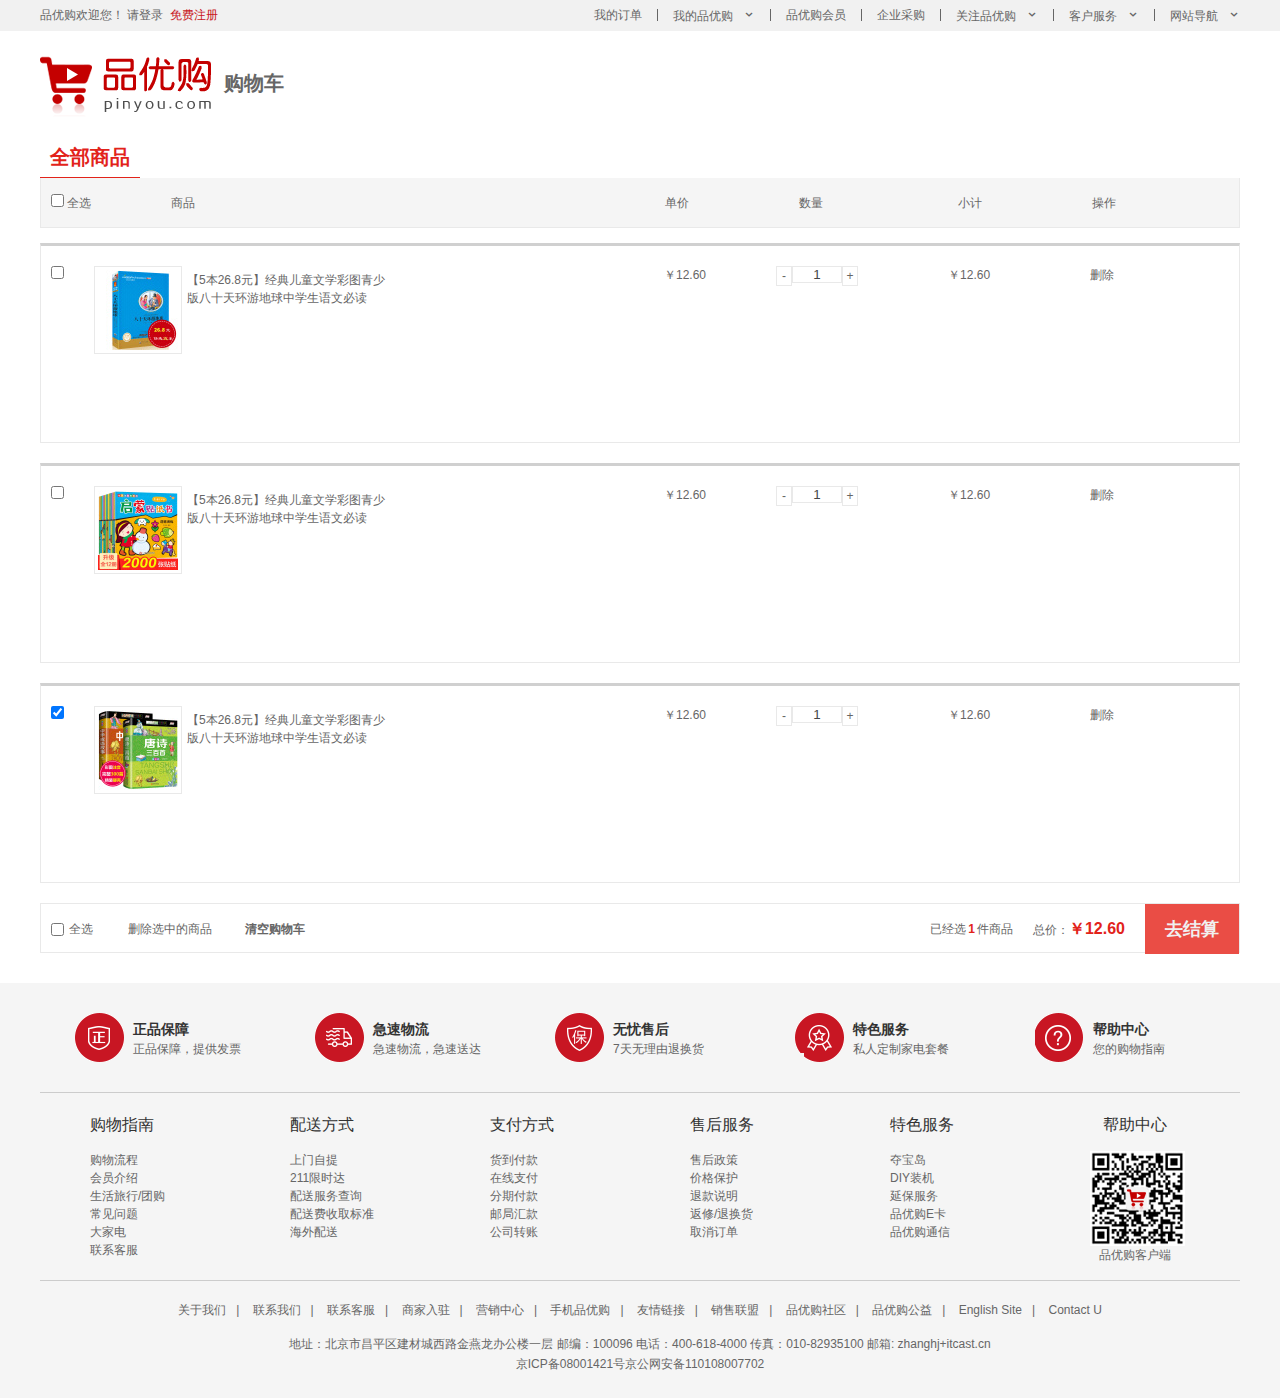
==== car.html @ 8d4c3a52 "购物车模块（jQuery）" ====
<!DOCTYPE html>
<html lang="en">

<head>
    <meta charset="UTF-8">
    <meta http-equiv="X-UA-Compatible" content="IE=edge">
    <meta name="viewport" content="width=device-width, initial-scale=1.0">
    <title>购物车</title>
    <link rel="shortcut icon" href="./xiaohei.ico">
    <link rel="stylesheet" href="./css/base.css">
    <link rel="stylesheet" href="./css/common.css">
    <link rel="stylesheet" href="./css/car.css">
    <script src="./js/jquery-3.6.4.min.js"></script>
    <script src="./js/car.js"></script>
</head>

<body>
    <!-- 2023年5月5日13:02起 -->
    <!-- 快捷导航栏start -->
    <section class="shortcut">
        <div class="w">
            <div class="fl">
                <ul>
                    <li>品优购欢迎您！&nbsp;</li>
                    <li>
                        <a href="login.html ">请登录</a>&nbsp;
                        <a href="register.html" class="style_red">免费注册</a>
                    </li>
                </ul>
            </div>
            <div class="fr">
                <ul>
                    <li>
                        <a href="#">我的订单</a>
                    </li>
                    <li></li>
                    <li>
                        <a href="#" class="arrow_down">我的品优购</a>
                    </li>
                    <li></li>
                    <li>
                        <a href="#">品优购会员</a>
                    </li>
                    <li></li>
                    <li>
                        <a href="#">企业采购</a>
                    </li>
                    <li></li>
                    <li>
                        <a href="#" class="arrow_down">关注品优购</a>
                    </li>
                    <li></li>
                    <li>
                        <a href="#" class="arrow_down">客户服务</a>
                    </li>
                    <li></li>
                    <li>
                        <a href="#" class="arrow_down">网站导航</a>
                    </li>
                </ul>
            </div>
        </div>
    </section>
    <!-- 快捷导航栏end -->
    <!-- header头部模块start -->
    <header class="header w">
        <!-- logo模块 -->
        <div class="logo">
            <h1>
                <a href="index.html" title="品优购商城">品优购商城</a>
            </h1>
            <b>购物车</b>
        </div>
    </header>
    <!-- header头部模块end -->

    <!-- 购物车模块 -->
    <div class="c-container w">
        <div class="cart-filter-bar">
            <em>全部商品</em>
        </div>
        <!-- 购物车主要核心区域 -->
        <div class="cart-wrap">
            <!-- 头部全选模块 -->
            <div class="cart-thead">
                <div class="t-checkbox">
                    <input type="checkbox" name="" id="" class="checkall"> 全选
                </div>
                <div class="t-goods">商品</div>
                <div class="t-price">单价</div>
                <div class="t-num">数量</div>
                <div class="t-sum">小计</div>
                <div class="t-action">操作</div>
            </div>
            <!-- 商品详细模块 -->
            <div class="cart-item-list clearfix">
                <div class="cart-item check-cart-item">
                    <div class="p-checkbox">
                        <input type="checkbox" name="" id="" class="j-checkbox">
                    </div>
                    <div class="p-goods">
                        <div class="p-img">
                            <img src="./upload/p1.jpg" alt="">
                        </div>
                        <div class="p-msg">【5本26.8元】经典儿童文学彩图青少版八十天环游地球中学生语文必读</div>
                    </div>
                    <div class="p-price">￥12.60</div>
                    <div class="p-num">
                        <div class="quantity-form">
                            <a href="javascript:;" class="decrement">-</a><input type="text" class="itxt" value="1"><a href="javascript:;" class="increment">+</a>
                        </div>
                    </div>
                    <div class="p-sum">￥12.60</div>
                    <div class="p-action">
                        <a href="javascript:;">删除</a>
                    </div>
                </div>
            </div>
            <div class="cart-item-list clearfix">
                <div class="cart-item check-cart-item">
                    <div class="p-checkbox">
                        <input type="checkbox" name="" id="" class="j-checkbox">
                    </div>
                    <div class="p-goods">
                        <div class="p-img">
                            <img src="./upload/p2.jpg" alt="">
                        </div>
                        <div class="p-msg">【5本26.8元】经典儿童文学彩图青少版八十天环游地球中学生语文必读</div>
                    </div>
                    <div class="p-price">￥12.60</div>
                    <div class="p-num">
                        <div class="quantity-form">
                            <a href="javascript:;" class="decrement">-</a><input type="text" class="itxt" value="1"><a href="javascript:;" class="increment">+</a>
                        </div>
                    </div>
                    <div class="p-sum">￥12.60</div>
                    <div class="p-action">
                        <a href="javascript:;">删除</a>
                    </div>
                </div>
            </div>
            <div class="cart-item-list clearfix">
                <div class="cart-item check-cart-item">
                    <div class="p-checkbox">
                        <input type="checkbox" name="" id="" checked class="j-checkbox">
                    </div>
                    <div class="p-goods">
                        <div class="p-img">
                            <img src="./upload/p3.jpg" alt="">
                        </div>
                        <div class="p-msg">【5本26.8元】经典儿童文学彩图青少版八十天环游地球中学生语文必读</div>
                    </div>
                    <div class="p-price">￥12.60</div>
                    <div class="p-num">
                        <div class="quantity-form">
                            <a href="javascript:;" class="decrement">-</a><input type="text" class="itxt" value="1"><a href="javascript:;" class="increment">+</a>
                        </div>
                    </div>
                    <div class="p-sum">￥12.60</div>
                    <div class="p-action">
                        <a href="javascript:;">删除</a>
                    </div>
                </div>
            </div>
            <!-- 结算模块 -->
            <div class="cart-floatbar">
                <div class="select-all">
                    <input type="checkbox" name="" id="" class="checkall">全选
                </div>
                <div class="operation">
                    <a href="javascript:;" class="remove-batch">删除选中的商品</a>
                    <a href="javascript:;" class="clear-all">清空购物车</a>
                </div>
                <div class="toolbar-right">
                    <div class="amount-sum">已经选<em>1</em>件商品</div>
                    <div class="price-sum">总价：<em>￥12.60</em></div>
                    <div class="btn-area">去结算</div>
                </div>
            </div>
        </div>
        <!-- 购物车主要核心区域结束 -->
    </div>
    <!-- 购物车模块结束 -->

    <!-- 底部模块start -->
    <footer class="footer">
        <div class="w">
            <div class="mod_service">
                <ul>
                    <li>
                        <h5></h5>
                        <div class="service_txt">
                            <h4>正品保障</h4>
                            <p>正品保障，提供发票</p>
                        </div>
                    </li>
                    <li>
                        <h5></h5>
                        <div class="service_txt">
                            <h4>急速物流</h4>
                            <p>急速物流，急速送达</p>
                        </div>
                    </li>
                    <li>
                        <h5></h5>
                        <div class="service_txt">
                            <h4>无忧售后</h4>
                            <p>7天无理由退换货</p>
                        </div>
                    </li>
                    <li>
                        <h5></h5>
                        <div class="service_txt">
                            <h4>特色服务</h4>
                            <p>私人定制家电套餐</p>
                        </div>
                    </li>
                    <li>
                        <h5></h5>
                        <div class="service_txt">
                            <h4>帮助中心</h4>
                            <p>您的购物指南</p>
                        </div>
                    </li>
                </ul>
            </div>
            <div class="mod_help">
                <dl>
                    <dt>购物指南</dt>
                    <dd><a href="#">购物流程</a></dd>
                    <dd><a href="#">会员介绍</a></dd>
                    <dd><a href="#">生活旅行/团购</a></dd>
                    <dd><a href="#">常见问题</a></dd>
                    <dd><a href="#">大家电</a></dd>
                    <dd><a href="#">联系客服</a></dd>
                </dl>
                <dl>
                    <dt>配送方式</dt>
                    <dd><a href="#">上门自提</a></dd>
                    <dd><a href="#">211限时达</a></dd>
                    <dd><a href="#">配送服务查询</a></dd>
                    <dd><a href="#">配送费收取标准</a></dd>
                    <dd><a href="#">海外配送</a></dd>
                </dl>
                <dl>
                    <dt>支付方式</dt>
                    <dd><a href="#">货到付款</a></dd>
                    <dd><a href="#">在线支付</a></dd>
                    <dd><a href="#">分期付款</a></dd>
                    <dd><a href="#">邮局汇款</a></dd>
                    <dd><a href="#">公司转账</a></dd>
                </dl>
                <dl>
                    <dt>售后服务</dt>
                    <dd><a href="#">售后政策</a></dd>
                    <dd><a href="#">价格保护</a></dd>
                    <dd><a href="#">退款说明</a></dd>
                    <dd><a href="#">返修/退换货</a></dd>
                    <dd><a href="#">取消订单</a></dd>
                </dl>
                <dl>
                    <dt>特色服务</dt>
                    <dd><a href="#">夺宝岛</a></dd>
                    <dd><a href="#">DIY装机</a></dd>
                    <dd><a href="#">延保服务</a></dd>
                    <dd><a href="#">品优购E卡</a></dd>
                    <dd><a href="#">品优购通信</a></dd>
                </dl>
                <dl>
                    <dt>帮助中心</dt>
                    <dd>
                        <img src="img/wx.png" alt="品优购客户端" title="品优购客户端">品优购客户端
                    </dd>
                </dl>
            </div>
            <div class="mod_copyright">
                <div class="links">
                    <a href="#">关于我们</a>|
                    <a href="#">联系我们</a>|
                    <a href="#">联系客服</a>|
                    <a href="#">商家入驻</a>|
                    <a href="#">营销中心</a>|
                    <a href="#">手机品优购</a>|
                    <a href="#">友情链接</a>|
                    <a href="#">销售联盟</a>|
                    <a href="#">品优购社区</a>|
                    <a href="#">品优购公益</a>|
                    <a href="#">English Site</a>|
                    <a href="#">Contact U</a>
                </div>
                <div class="copyright">
                    地址：北京市昌平区建材城西路金燕龙办公楼一层 邮编：100096 电话：400-618-4000 传真：010-82935100 邮箱: zhanghj+itcast.cn<br/> 京ICP备08001421号京公网安备110108007702
                </div>
            </div>
        </div>
    </footer>
    <!-- 底部模块end -->
</body>

</html>
---- css/base.css ----
/* 初始化样式文件 */


/* 把我们所有标签的内外边距清零 */

* {
    margin: 0;
    padding: 0;
    /* css3盒子模型 */
    box-sizing: border-box;
}


/* em 和 i 斜体的文字不倾斜 */

em,
i {
    font-style: normal
}


/* 去掉li 的小圆点 */

li {
    list-style: none
}

img {
    /* border 0 照顾低版本浏览器 如果 图片外面包含了链接会有边框的问题 */
    border: 0;
    /* 取消图片底侧有空白缝隙的问题 */
    vertical-align: middle
}

button {
    /* 当我们鼠标经过button 按钮的时候，鼠标变成小手 */
    cursor: pointer
}

a {
    font-size: 12px;
    color: #666;
    text-decoration: none
}

a:hover {
    color: #c81623!important
}

button,
input {
    /* 去除默认边框 */
    border: 0;
    outline: none;
    /* "\5B8B\4F53" 就是宋体的意思 这样浏览器兼容性比较好 */
    font-family: Microsoft YaHei, Heiti SC, tahoma, arial, Hiragino Sans GB, "\5B8B\4F53", sans-serif
}

body {
    /* CSS3 抗锯齿形 让文字显示的更加清晰 */
    -webkit-font-smoothing: antialiased;
    background-color: #fff;
    font: 12px/1.5 Microsoft YaHei, Heiti SC, tahoma, arial, Hiragino Sans GB, "\5B8B\4F53", sans-serif;
    color: #666
}

.hide,
.none {
    display: none
}


/* 清除浮动 */

.clearfix:after {
    visibility: hidden;
    clear: both;
    display: block;
    content: ".";
    height: 0
}

.clearfix {
    *zoom: 1
}
---- css/common.css ----
/* 字体图标声明 */

@font-face {
    font-family: 'icomoon';
    src: url('../fonts/icomoon.eot?tomleg');
    src: url('../fonts/icomoon.eot?tomleg#iefix') format('embedded-opentype'), url('../fonts/icomoon.ttf?tomleg') format('truetype'), url('../fonts/icomoon.woff?tomleg') format('woff'), url('../fonts/icomoon.svg?tomleg#icomoon') format('svg');
    font-weight: normal;
    font-style: normal;
    font-display: block;
}

.flexcolumn {
    display: flex;
    flex-direction: column;
    align-items: center;
    justify-content: center;
}

.flexrow {
    display: flex;
    flex-direction: row;
    align-items: center;
    justify-content: center;
}


/* 版心 */

.w {
    width: 1200px;
    margin: 0 auto;
}


/* 快捷导航栏 */

.fl {
    float: left;
}

.fr {
    float: right;
}

.style_red {
    color: #c81623;
}

.shortcut {
    height: 31px;
    line-height: 31px;
    background-color: #f1f1f1;
}

.shortcut ul li {
    float: left;
    font-size: 12px;
    color: #666;
}


/* 右侧导航li间的竖线 */


/* 
.fr ul li a {
    padding: 0 15px;
    border-right: 1px solid #666;
}

.fr ul li:last-child a {
    border-right: 0;
    padding-right: 0;
} */

.shortcut .fr ul li:nth-child(even) {
    width: 1px;
    height: 12px;
    background-color: #666;
    margin: 9px 15px 0;
}


/* 导航栏下箭头 */

.fr .arrow_down::after {
    font-family: 'icomoon';
    content: '\e91e';
    margin-left: 10px;
}


/* header头部 */

.header {
    position: relative;
    height: 106px;
}

.logo {
    position: absolute;
    top: 25px;
    width: 171px;
    height: 61px;
}

.logo a {
    display: block;
    width: 171px;
    height: 61px;
    background: url(../img/logo.png);
    /* 隐藏logo的h1标签内文字 */
    /* font-size: 0; 京东的做法 */
    /* 淘宝的做法： */
    text-indent: -9999px;
    overflow: hidden;
}


/* 搜索模块 */

.search {
    position: absolute;
    top: 25px;
    left: 344px;
    width: 538px;
    height: 36px;
    border: 2px solid #b1191a;
}

.search input {
    float: left;
    padding-left: 10px;
    width: 454px;
    height: 100%;
}

.search button {
    float: left;
    width: 80px;
    height: 100%;
    background-color: #b1191a;
    color: #fff;
    font-size: 16px;
}


/* 热点词模块 */

.hotwords {
    position: absolute;
    top: 69px;
    left: 347px;
}

.hotwords ul li {
    float: left;
    padding: 0 12px;
}


/* 购物车模块 */

.shopcar a {
    position: absolute;
    top: 25px;
    right: 65px;
    width: 140px;
    height: 36px;
    background-color: #f7f7f7;
    border: 1px solid #dfdfdf;
    text-align: center;
    line-height: 36px;
}

.shopcar a::before {
    font-family: 'icomoon';
    content: '\e93a';
    margin-right: 5px;
    color: #b1191a;
}

.shopcar a::after {
    font-family: 'icomoon';
    content: '\e920';
    margin-left: 10px;
}


/* 统计模块 */

.shopcar .count {
    position: absolute;
    top: 21px;
    left: 1100px;
    /* right: 88px; */
    padding: 0 5px;
    height: 14px;
    background-color: #b1191a;
    line-height: 14px;
    color: #fefefe;
    text-align: center;
    border-radius: 7px 7px 7px 0;
}


/* nav模块 */

.nav {
    height: 47px;
    border-bottom: 2px solid #b1191a;
}

.nav .dropdown {
    float: left;
    width: 210px;
    height: 45px;
    background-color: #b1191a;
}

.dropdown .dt {
    width: 100%;
    height: 100%;
    color: #fff;
    font-size: 16px;
    text-align: center;
    line-height: 45px;
}

.dropdown .dd {
    /* width: 100%; */
    height: 465px;
    margin-top: 2px;
    background-color: #c81623;
}

.dropdown .dd ul li {
    position: relative;
    height: 31px;
    line-height: 31px;
    margin-left: 2px;
    padding-left: 10px;
    color: #fff;
}

.dropdown .dd ul li::after {
    font-family: 'icomoon';
    content: '\e920';
    position: absolute;
    right: 10px;
    font-size: 14px;
}

.dropdown .dd ul li:hover {
    background-color: #fff;
    color: rgb(185, 184, 184);
}

.dropdown .dd ul li:hover a {
    color: rgb(185, 184, 184);
}

.dropdown .dd ul li a:hover {
    color: #c81623;
}

.dropdown .dd ul li a {
    font-size: 14px;
    color: #fff;
}

.nav .navitems {
    float: left;
}

.navitems ul li {
    float: left;
}

.navitems ul li a {
    line-height: 45px;
    font-size: 16px;
    padding: 0 25px;
}


/* 底部模块 */

.footer {
    height: 415px;
    padding-top: 30px;
    margin-top: 30px;
    background-color: #f5f5f5;
}

.mod_service {
    height: 80px;
    border-bottom: 1px solid #ccc;
}

.mod_service ul li {
    float: left;
    width: 20%;
    height: 50px;
    padding: 0 35px;
}

.mod_service ul li h5 {
    float: left;
    width: 50px;
    height: 50px;
    background: url(../img/icons.png)no-repeat -253px -3px;
    margin-right: 8px;
}

.mod_service ul li:nth-of-type(2) h5 {
    background-position: -255px -54px;
}

.mod_service ul li:nth-of-type(3) h5 {
    background-position: -257px -106px;
}

.mod_service ul li:nth-of-type(4) h5 {
    background-position: -258px -157px;
}

.mod_service ul li:nth-of-type(5) h5 {
    background-position: -258px -209px;
}

.service_txt {
    padding-top: 6px;
}

.service_txt h4 {
    font-size: 14px;
    color: #333;
}

.service_txt p {
    font-size: 12px;
    color: #666;
}


/* mod_help */

.mod_help {
    padding-top: 20px;
    padding-left: 50px;
    height: 188px;
    border-bottom: 1px solid #ccc;
}

.mod_help dl {
    float: left;
    width: 200px;
}

.mod_help dl:last-child {
    width: 90px;
    text-align: center;
}

.mod_help dl dt {
    margin-bottom: 14px;
    font-size: 16px;
    color: #333;
}

.mod_copyright {
    text-align: center;
    padding-top: 20px;
}

.links {
    margin-bottom: 15px;
}

.links a {
    margin: 0 10px;
}

.copyright {
    line-height: 20px;
}

.price {
    color: #df3033;
    font-weight: bold;
}

.price::before {
    content: '￥';
}

.bdtl {
    border-top: 1px solid #ccc;
    border-left: 1px solid #ccc;
}

.bdbr {
    border-right: 1px solid #ccc;
    border-bottom: 1px solid #ccc;
}
---- css/car.css ----
/*
 * @Author: 3517134128@qq.com 
 * @Email: 3517134128@qq.com
 * @Date: 2023-05-26 00:01:22 
 * @Last Modified by:   undefined 
 * @Last Modified time: 2023-05-26 00:01:22
 * @Description: 购物车模块（jQuery）
 */
.logo {
  width: unset;
}
.logo h1 {
  display: inline-block;
  vertical-align: middle;
}
.logo b {
  margin-left: 10px;
  font-size: 20px;
}
.cart-filter-bar {
  padding: 5px;
  width: 100px;
  text-align: center;
  font-size: 20px;
  font-weight: bold;
  color: #E2231A;
  border-bottom: 1px solid #E2231A;
}
.cart-thead {
  margin-bottom: 15px;
  height: 50px;
  line-height: 50px;
  background-color: #f5f5f5;
  border: 1px solid #e9e9e9;
  border-top: 0;
}
.cart-thead > div {
  float: left;
}
.cart-thead .t-checkbox {
  margin: 0 80px 0 10px;
}
.cart-thead .t-goods {
  margin-right: 470px;
}
.cart-thead .t-price {
  margin-right: 110px;
}
.cart-thead .t-num {
  margin-right: 135px;
}
.cart-thead .t-sum {
  margin-right: 110px;
}
.cart-thead .t-action {
  margin-right: 115px;
}
.cart-item {
  padding: 20px 0 0 10px;
  height: 200px;
  margin-bottom: 20px;
  border: 1px solid #e9e9e9;
  border-top: 3px solid #d0d0d0;
}
.cart-item:hover {
  background-color: #fff4e7;
}
.cart-item > div {
  float: left;
}
.cart-item .p-checkbox {
  margin-right: 30px;
}
.cart-item .p-goods {
  margin-right: 270px;
}
.cart-item .p-goods img {
  float: left;
  padding: 3px;
  margin-right: 5px;
  border: 1px solid #e9e9e9;
}
.cart-item .p-goods .p-msg {
  margin-top: 5px;
  width: 300px;
}
.cart-item .p-price {
  margin-right: 70px;
}
.cart-item .p-num {
  margin-right: 90px;
}
.cart-item .p-num .decrement,
.cart-item .p-num .increment {
  display: inline-block;
  width: 16px;
  text-align: center;
  border: 1px solid #e9e9e9;
  vertical-align: top;
  background-color: #fff;
}
.cart-item .p-num .itxt {
  width: 50px;
  text-align: center;
  color: #454545;
  border: 1px solid #e9e9e9;
}
.cart-item .p-sum {
  margin-right: 100px;
}
.cart-floatbar {
  height: 50px;
  line-height: 50px;
  border: 1px solid #e9e9e9;
}
.cart-floatbar > div {
  float: left;
}
.cart-floatbar .select-all {
  margin-right: 35px;
}
.cart-floatbar .select-all .checkall {
  vertical-align: middle;
  margin: 0 5px 0 10px;
}
.cart-floatbar .operation .clear-all {
  margin-left: 30px;
  font-weight: bold;
}
.cart-floatbar .toolbar-right {
  float: right;
}
.cart-floatbar .toolbar-right > div {
  float: left;
}
.cart-floatbar .toolbar-right .amount-sum {
  margin-right: 20px;
}
.cart-floatbar .toolbar-right .amount-sum em {
  padding: 2px;
  font-weight: bold;
  color: #E2231A;
}
.cart-floatbar .toolbar-right .price-sum {
  margin-right: 20px;
}
.cart-floatbar .toolbar-right .price-sum em {
  font-size: 16px;
  font-weight: bold;
  color: #E2231A;
}
.cart-floatbar .toolbar-right .btn-area {
  cursor: pointer;
  padding: 0 20px;
  color: #f0f0f0;
  font-weight: bold;
  font-size: 18px;
  background-color: #ea4d45;
}
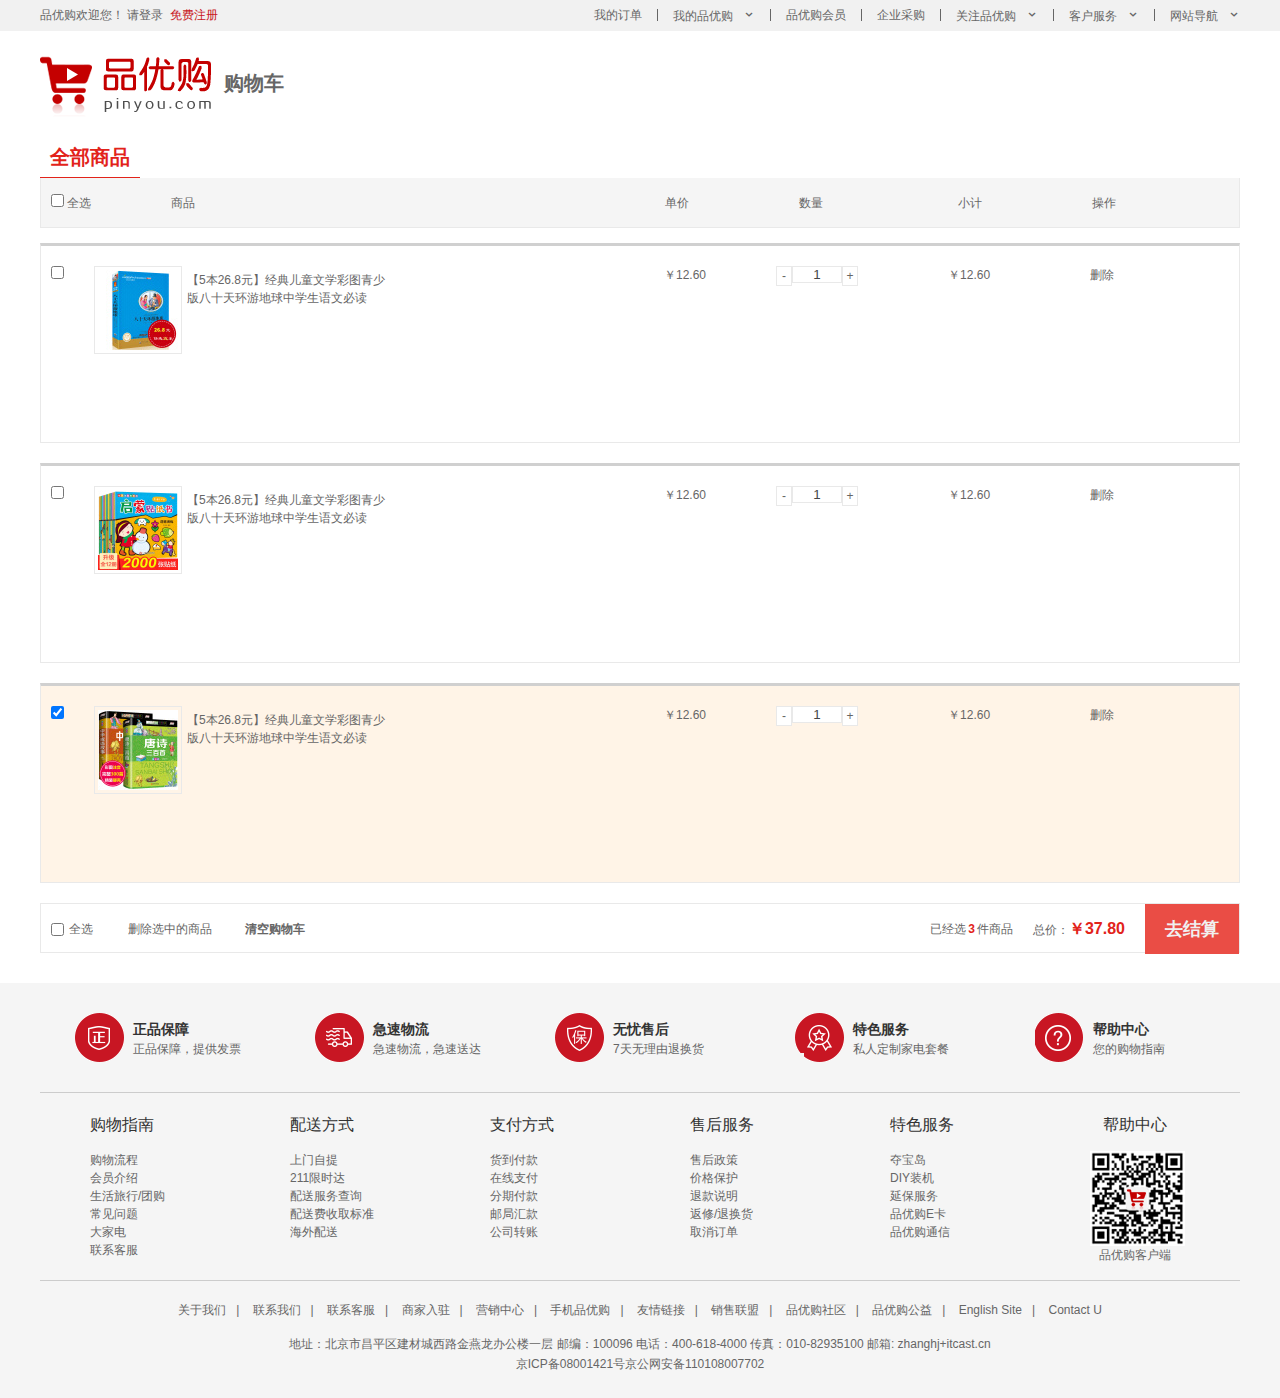
==== commit 9aafb947: "cart module & bugs solve" ====
--- a/car.html
+++ b/car.html
@@ -94,7 +94,7 @@
             </div>
             <!-- 商品详细模块 -->
             <div class="cart-item-list clearfix">
-                <div class="cart-item check-cart-item">
+                <div class="cart-item">
                     <div class="p-checkbox">
                         <input type="checkbox" name="" id="" class="j-checkbox">
                     </div>
@@ -117,7 +117,7 @@
                 </div>
             </div>
             <div class="cart-item-list clearfix">
-                <div class="cart-item check-cart-item">
+                <div class="cart-item">
                     <div class="p-checkbox">
                         <input type="checkbox" name="" id="" class="j-checkbox">
                     </div>
@@ -140,7 +140,7 @@
                 </div>
             </div>
             <div class="cart-item-list clearfix">
-                <div class="cart-item check-cart-item">
+                <div class="cart-item">
                     <div class="p-checkbox">
                         <input type="checkbox" name="" id="" checked class="j-checkbox">
                     </div>
--- a/css/car.css
+++ b/css/car.css
@@ -2,8 +2,8 @@
  * @Author: 3517134128@qq.com 
  * @Email: 3517134128@qq.com
  * @Date: 2023-05-26 00:01:22 
- * @Last Modified by:   undefined 
- * @Last Modified time: 2023-05-26 00:01:22
+ * @Last Modified by: 3517134128@qq.com
+ * @Last Modified time: 2023-07-03 15:54:53
  * @Description: 购物车模块（jQuery）
  */
 .logo {
@@ -62,9 +62,6 @@
   border: 1px solid #e9e9e9;
   border-top: 3px solid #d0d0d0;
 }
-.cart-item:hover {
-  background-color: #fff4e7;
-}
 .cart-item > div {
   float: left;
 }
@@ -107,6 +104,9 @@
 }
 .cart-item .p-sum {
   margin-right: 100px;
+}
+.check-cart-item {
+  background-color: #fff4e7;
 }
 .cart-floatbar {
   height: 50px;
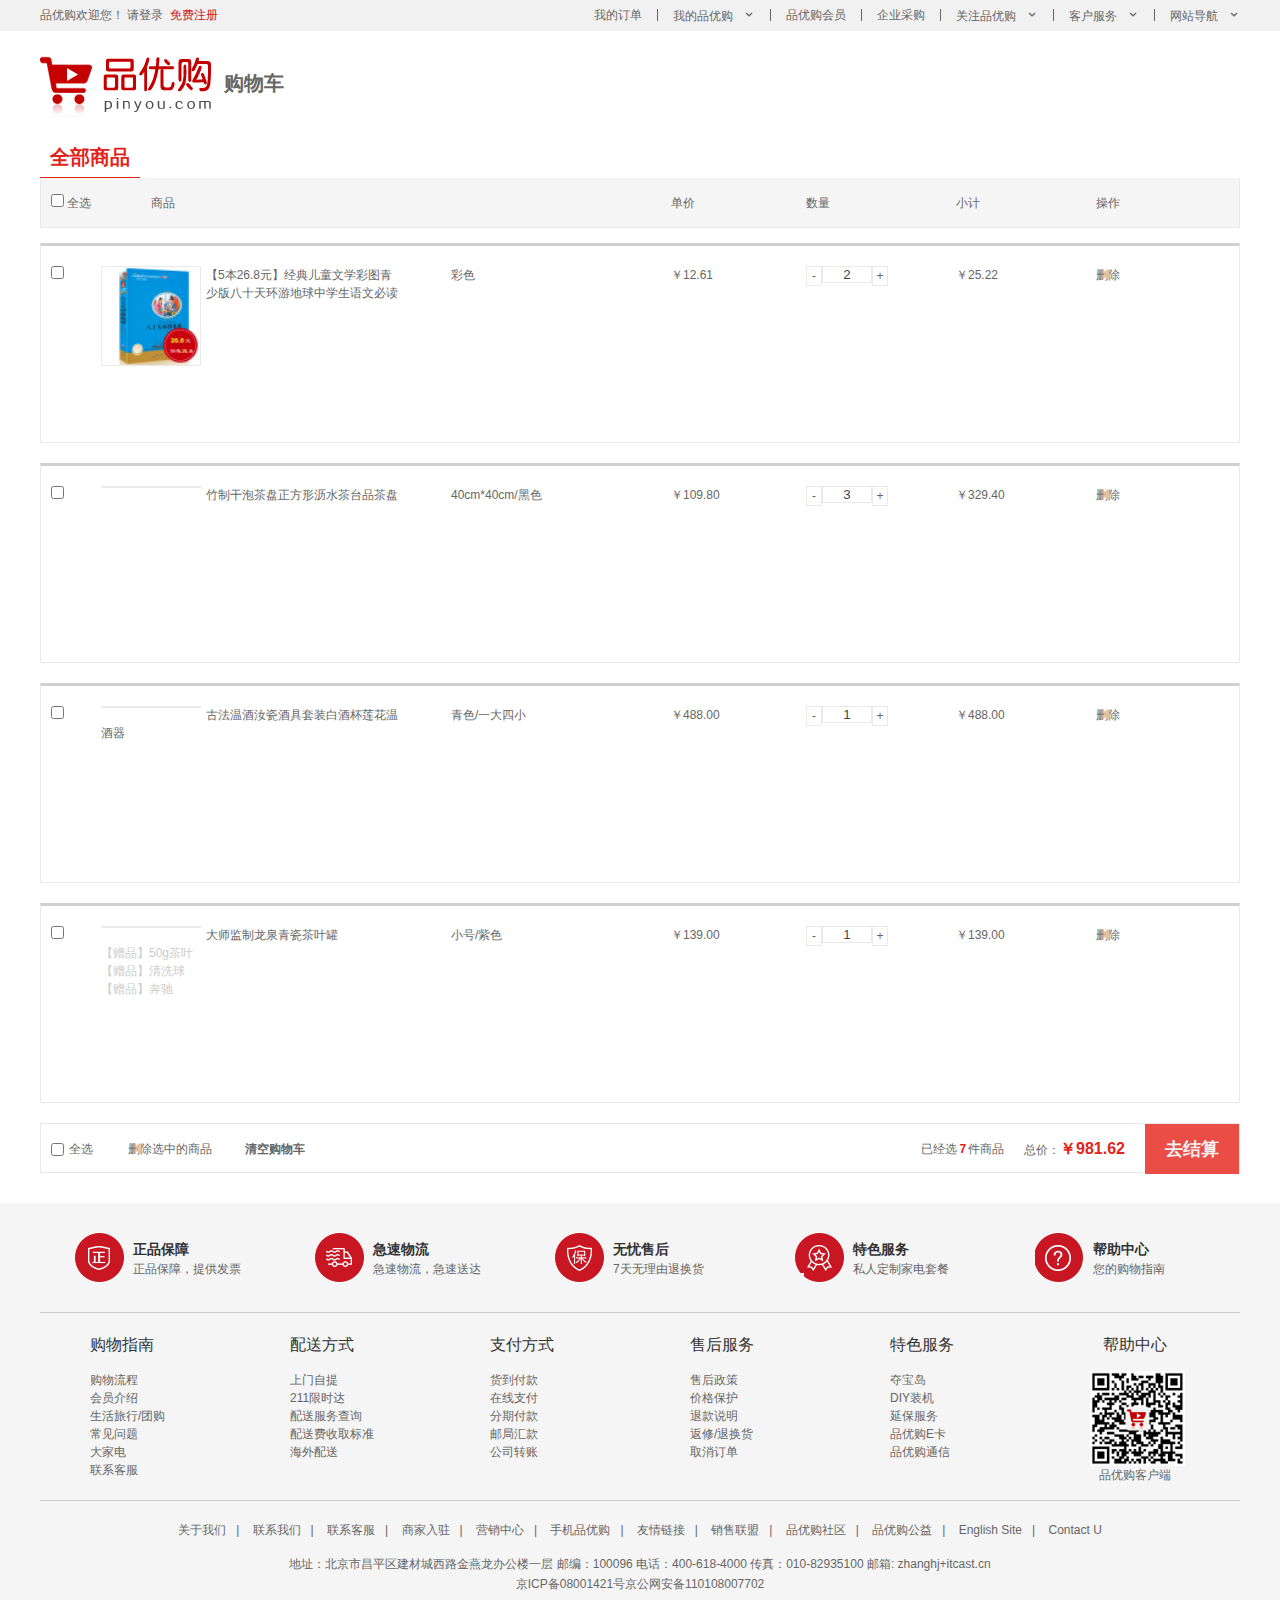
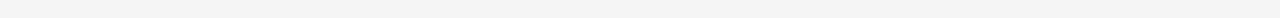
==== commit 0ade57b5: "动态渲染数据" ====
--- a/car.html
+++ b/car.html
@@ -11,7 +11,6 @@
     <link rel="stylesheet" href="./css/common.css">
     <link rel="stylesheet" href="./css/car.css">
     <script src="./js/jquery-3.6.4.min.js"></script>
-    <script src="./js/car.js"></script>
 </head>
 
 <body>
@@ -94,73 +93,6 @@
             </div>
             <!-- 商品详细模块 -->
             <div class="cart-item-list clearfix">
-                <div class="cart-item">
-                    <div class="p-checkbox">
-                        <input type="checkbox" name="" id="" class="j-checkbox">
-                    </div>
-                    <div class="p-goods">
-                        <div class="p-img">
-                            <img src="./upload/p1.jpg" alt="">
-                        </div>
-                        <div class="p-msg">【5本26.8元】经典儿童文学彩图青少版八十天环游地球中学生语文必读</div>
-                    </div>
-                    <div class="p-price">￥12.60</div>
-                    <div class="p-num">
-                        <div class="quantity-form">
-                            <a href="javascript:;" class="decrement">-</a><input type="text" class="itxt" value="1"><a href="javascript:;" class="increment">+</a>
-                        </div>
-                    </div>
-                    <div class="p-sum">￥12.60</div>
-                    <div class="p-action">
-                        <a href="javascript:;">删除</a>
-                    </div>
-                </div>
-            </div>
-            <div class="cart-item-list clearfix">
-                <div class="cart-item">
-                    <div class="p-checkbox">
-                        <input type="checkbox" name="" id="" class="j-checkbox">
-                    </div>
-                    <div class="p-goods">
-                        <div class="p-img">
-                            <img src="./upload/p2.jpg" alt="">
-                        </div>
-                        <div class="p-msg">【5本26.8元】经典儿童文学彩图青少版八十天环游地球中学生语文必读</div>
-                    </div>
-                    <div class="p-price">￥12.60</div>
-                    <div class="p-num">
-                        <div class="quantity-form">
-                            <a href="javascript:;" class="decrement">-</a><input type="text" class="itxt" value="1"><a href="javascript:;" class="increment">+</a>
-                        </div>
-                    </div>
-                    <div class="p-sum">￥12.60</div>
-                    <div class="p-action">
-                        <a href="javascript:;">删除</a>
-                    </div>
-                </div>
-            </div>
-            <div class="cart-item-list clearfix">
-                <div class="cart-item">
-                    <div class="p-checkbox">
-                        <input type="checkbox" name="" id="" checked class="j-checkbox">
-                    </div>
-                    <div class="p-goods">
-                        <div class="p-img">
-                            <img src="./upload/p3.jpg" alt="">
-                        </div>
-                        <div class="p-msg">【5本26.8元】经典儿童文学彩图青少版八十天环游地球中学生语文必读</div>
-                    </div>
-                    <div class="p-price">￥12.60</div>
-                    <div class="p-num">
-                        <div class="quantity-form">
-                            <a href="javascript:;" class="decrement">-</a><input type="text" class="itxt" value="1"><a href="javascript:;" class="increment">+</a>
-                        </div>
-                    </div>
-                    <div class="p-sum">￥12.60</div>
-                    <div class="p-action">
-                        <a href="javascript:;">删除</a>
-                    </div>
-                </div>
             </div>
             <!-- 结算模块 -->
             <div class="cart-floatbar">
@@ -295,6 +227,7 @@
         </div>
     </footer>
     <!-- 底部模块end -->
+    <script src="./js/car.js"></script>
 </body>
 
 </html>--- a/css/car.css
+++ b/css/car.css
@@ -3,7 +3,7 @@
  * @Email: 3517134128@qq.com
  * @Date: 2023-05-26 00:01:22 
  * @Last Modified by: 3517134128@qq.com
- * @Last Modified time: 2023-07-03 15:54:53
+ * @Last Modified time: 2023-08-01 18:26:40
  * @Description: 购物车模块（jQuery）
  */
 .logo {
@@ -38,19 +38,20 @@
   float: left;
 }
 .cart-thead .t-checkbox {
-  margin: 0 80px 0 10px;
+  margin-left: 10px;
+  width: 100px;
 }
 .cart-thead .t-goods {
-  margin-right: 470px;
+  width: 520px;
 }
 .cart-thead .t-price {
-  margin-right: 110px;
+  width: 135px;
 }
 .cart-thead .t-num {
-  margin-right: 135px;
+  width: 150px;
 }
 .cart-thead .t-sum {
-  margin-right: 110px;
+  width: 140px;
 }
 .cart-thead .t-action {
   margin-right: 115px;
@@ -66,26 +67,31 @@
   float: left;
 }
 .cart-item .p-checkbox {
-  margin-right: 30px;
+  width: 50px;
 }
 .cart-item .p-goods {
-  margin-right: 270px;
+  width: 350px;
 }
 .cart-item .p-goods img {
   float: left;
-  padding: 3px;
   margin-right: 5px;
+  width: 100px;
   border: 1px solid #e9e9e9;
 }
 .cart-item .p-goods .p-msg {
-  margin-top: 5px;
   width: 300px;
 }
+.cart-item .p-goods .gifts {
+  color: #ccc;
+}
+.cart-item .p-spec {
+  width: 220px;
+}
 .cart-item .p-price {
-  margin-right: 70px;
+  width: 135px;
 }
 .cart-item .p-num {
-  margin-right: 90px;
+  width: 150px;
 }
 .cart-item .p-num .decrement,
 .cart-item .p-num .increment {
@@ -103,7 +109,7 @@
   border: 1px solid #e9e9e9;
 }
 .cart-item .p-sum {
-  margin-right: 100px;
+  width: 140px;
 }
 .check-cart-item {
   background-color: #fff4e7;
